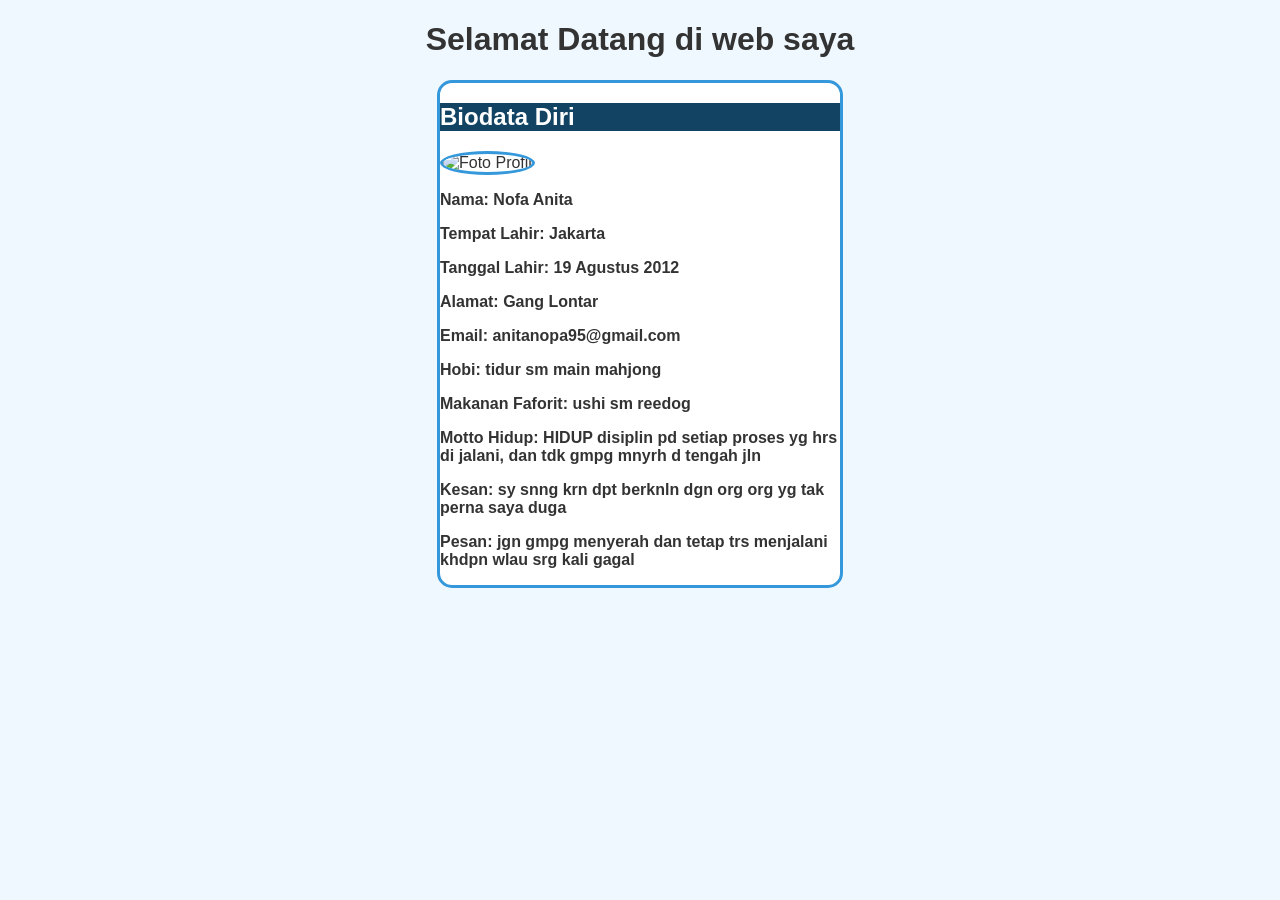
==== index.html @ 493963ea "Buat File index dan style" ====
<!DOCTYPE html>
<html lang="en">
<head>
    <title>Tugas Biodata Diri</title>
    <Link rel="stylesheet" href="style.css">
</head>
<body>
    <div class="wadah-utama">
        <h1>Selamat Datang di web saya</h1>
    </div>

    <div class="kartu-biodata">
        <h2>Biodata Diri</h2>

        <div class="bungkus-foto">
            <img src="foto.png" alt="Foto Profil">
        </div>

        <div class="Informasi Diri">
            <p><strong>Nama: Nofa Anita</strong></p>
            <p><strong>Tempat Lahir: Jakarta</strong></p>
            <p><strong>Tanggal Lahir: 19 Agustus 2012</strong></p>
            <p><strong>Alamat: Gang Lontar</strong></p>
            <p><strong>Email: anitanopa95@gmail.com</strong></p>
            <p><strong>Hobi: tidur sm main mahjong</strong></p>
            <p><strong>Makanan Faforit: ushi sm reedog</strong></p>
            <p><strong>Motto Hidup: HIDUP disiplin pd setiap proses yg hrs di jalani, dan tdk gmpg mnyrh d tengah jln</strong></p>
            <p><strong>Kesan: sy snng krn dpt berknln dgn org org yg tak perna saya duga</strong></p>
            <p><strong>Pesan: jgn gmpg menyerah dan tetap trs menjalani khdpn wlau srg kali gagal</strong></p>

        </div>
    </div>
   </div> 
</body>
</html>
---- style.css ----
/* Mengatur gaya dasar seluruh halaman web */
body {
    background-color: #f0f8ff;
    font-family: Arial, sans-serif;
    color: #333333;
}

/* Mengatur wadah paling luar agar teksnya rata tengah */
.wadah-utama {
    text-align: center;
}

/* Menghias bagian judul */
.judul h1 {
    color: #2c3e50;
}

/* Membuat tampilan kotak Biodata seperti "Kartu" */
.kartu-biodata {
    background-color: white;
    width: 90%;
    max-width: 400px;
    margin: auto;
    border-style: solid;
    border-color: #3498db;
    border-radius: 15px;
}

/* Menghias judul di dalam kartu */
.kartu-biodata h2 {
    background-color: #124363;
    color: white;
}

/* Menghias foto profil agar bentuknya lingkaran dan kekinian */
.bungkus-foto img {
    width: 120px;
    height: 120px;
    border-style: solid;
    border-color: #3498db;
    border-radius: 50%;
}

/* Mengatur teks biodata agar rapi dan rata kiri */
.informasi-diri {
    text-align: left;
    font-size: 14px;
}
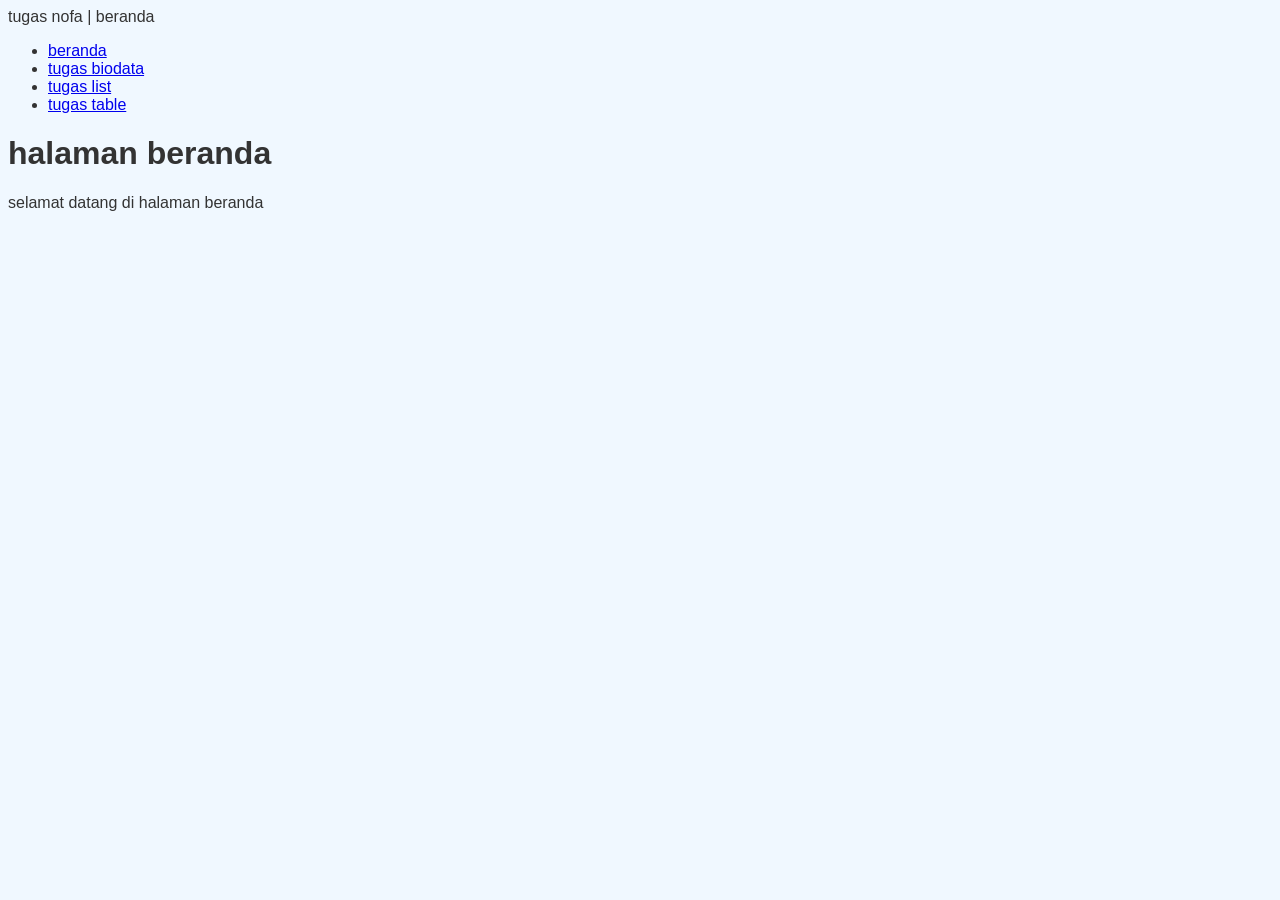
==== commit ed040337: "nofa" ====
--- a/index.html
+++ b/index.html
@@ -1,35 +1,17 @@
 <!DOCTYPE html>
 <html lang="en">
 <head>
-    <title>Tugas Biodata Diri</title>
+    <tittle>tugas nofa | beranda</title>
     <Link rel="stylesheet" href="style.css">
 </head>
 <body>
-    <div class="wadah-utama">
-        <h1>Selamat Datang di web saya</h1>
-    </div>
-
-    <div class="kartu-biodata">
-        <h2>Biodata Diri</h2>
-
-        <div class="bungkus-foto">
-            <img src="foto.png" alt="Foto Profil">
-        </div>
-
-        <div class="Informasi Diri">
-            <p><strong>Nama: Nofa Anita</strong></p>
-            <p><strong>Tempat Lahir: Jakarta</strong></p>
-            <p><strong>Tanggal Lahir: 19 Agustus 2012</strong></p>
-            <p><strong>Alamat: Gang Lontar</strong></p>
-            <p><strong>Email: anitanopa95@gmail.com</strong></p>
-            <p><strong>Hobi: tidur sm main mahjong</strong></p>
-            <p><strong>Makanan Faforit: ushi sm reedog</strong></p>
-            <p><strong>Motto Hidup: HIDUP disiplin pd setiap proses yg hrs di jalani, dan tdk gmpg mnyrh d tengah jln</strong></p>
-            <p><strong>Kesan: sy snng krn dpt berknln dgn org org yg tak perna saya duga</strong></p>
-            <p><strong>Pesan: jgn gmpg menyerah dan tetap trs menjalani khdpn wlau srg kali gagal</strong></p>
-
-        </div>
-    </div>
-   </div> 
+    <ul>
+    <li><a href="beranda.html" class="active">beranda</a></li>
+    <li><a href="biodata.html">tugas biodata</a></li>
+    <li><a href="list.html">tugas list</a></li>
+    <li><a href="table.html">tugas table</a></li>
+    </ul>
+    <h1>halaman beranda</h1>
+    <p>selamat datang di halaman beranda</p>
 </body>
 </html>
